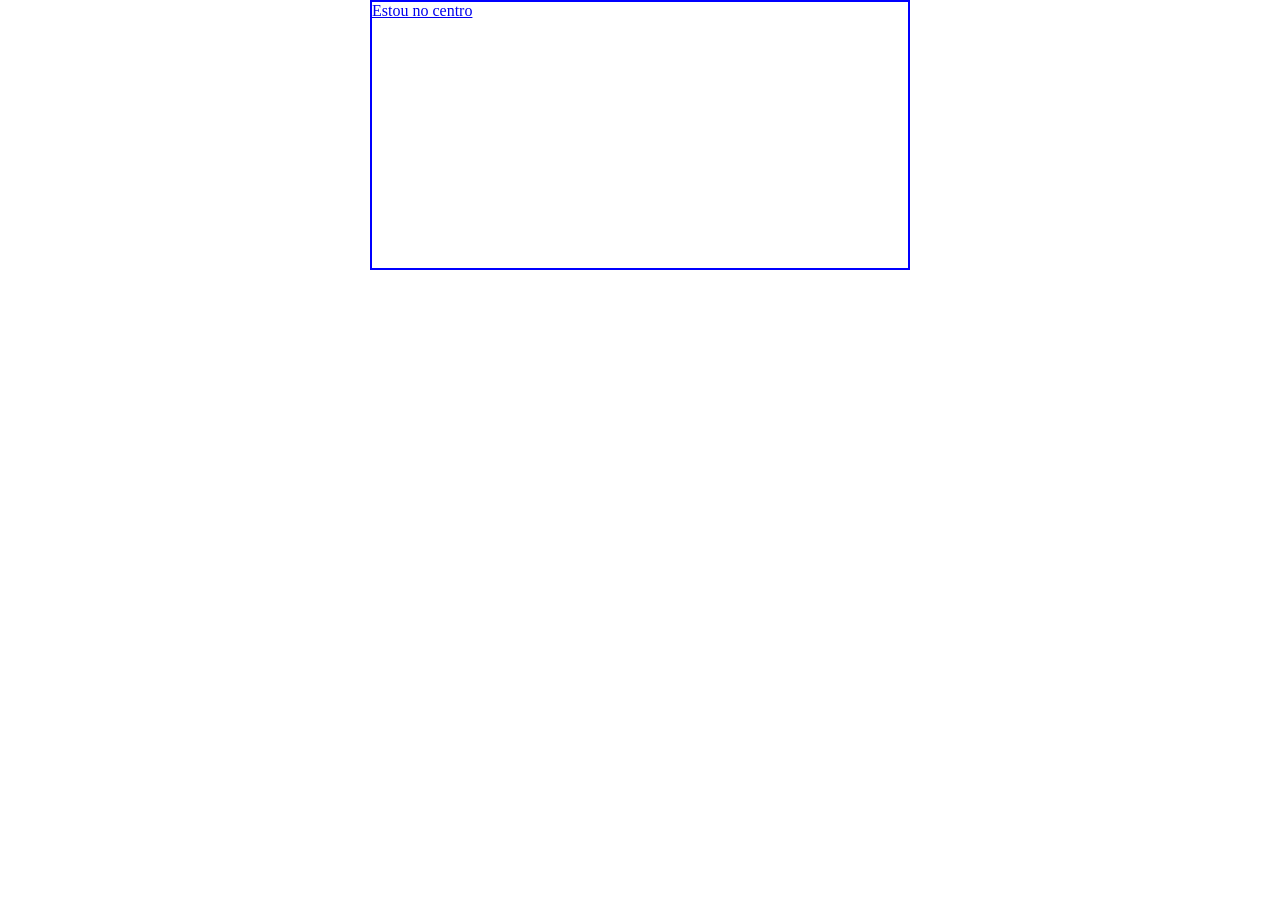
==== index.html @ 6532237e "Initial commit" ====
<!DOCTYPE html>
<html lang="pt-br">
<head>
    <meta charset="UTF-8">
    <meta name="viewport" content="width=device-width, initial-scale=1.0">
    <link rel="stylesheet" href="./style.css">
    <title>Display Flex</title>
</head>
<body>
    <header>
        <p><a href="./segundo.html">Estou no centro</a></p>
    </header>
</body>
</html>
---- style.css ----
* {
    margin: 0;
    padding: 0;
    box-sizing: border-box;
}

body {
    display: flex;
    justify-content: center;
}

header {
    width: 60vh;
    height: 30vh;
    border: 2px solid blue;
    margin: auto;
}
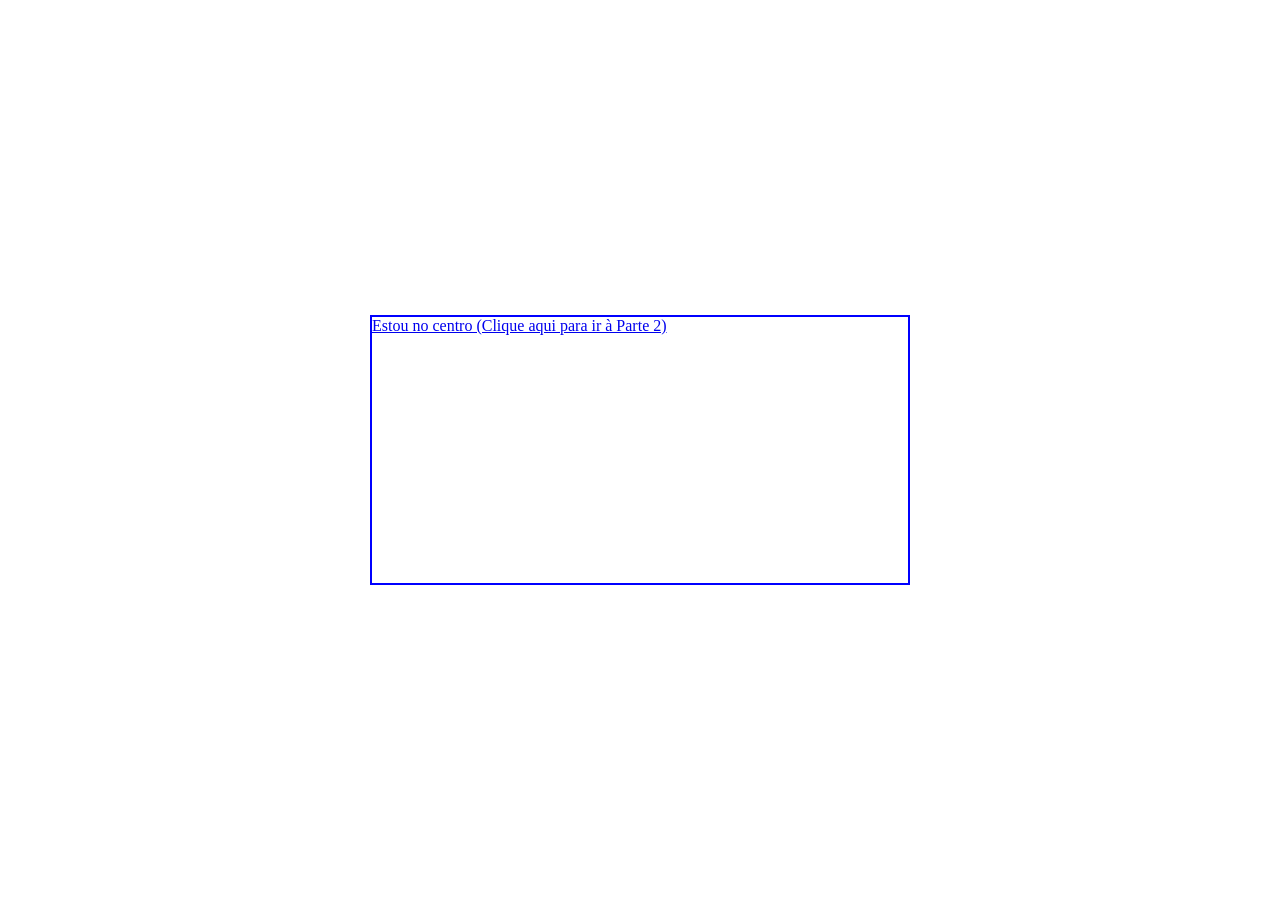
==== commit 777a6991: "final" ====
--- a/index.html
+++ b/index.html
@@ -8,7 +8,8 @@
 </head>
 <body>
     <header>
-        <p><a href="./segundo.html">Estou no centro</a></p>
+        <p><a href="./segundo.html">Estou no centro 
+            (Clique aqui para ir à Parte 2)</a></p>
     </header>
 </body>
 </html>
--- a/style.css
+++ b/style.css
@@ -7,6 +7,8 @@
 body {
     display: flex;
     justify-content: center;
+    align-items: center;
+    height: 100vh;
 }
 
 header {
@@ -14,4 +16,5 @@
     height: 30vh;
     border: 2px solid blue;
     margin: auto;
+
 }
